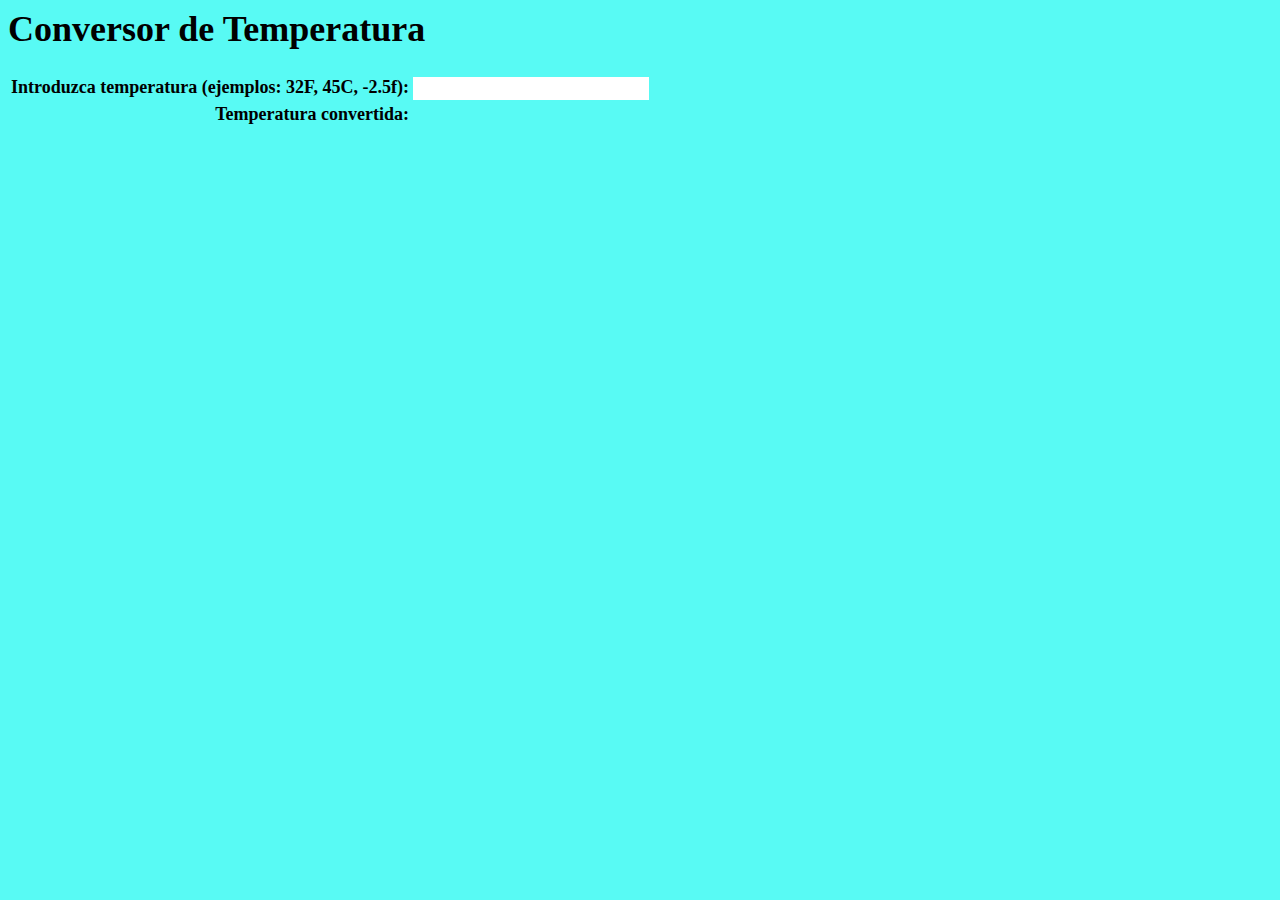
==== index.html @ 7d15eeab "Pagina" ====
<html>
  <head>
      <meta http-equiv="Content-Type" content="text/html; charset=UTF-8">
      <title>JavaScript Convertidor de temperatura</title>
      <link href="global.css" rel="stylesheet" type="text/css">

     <script type="text/javascript" src="temperature.js"></script>
  </head>
  <body>
    <h1>Conversor de Temperatura</h1>
    <table>
      <tr>
        <th>Introduzca temperatura (ejemplos: 32F, 45C, -2.5f):</th>
        <td><input id="original" onchange="calculate();"></td>
      </tr>
      <tr>
        <th>Temperatura convertida:</th>
        <td><span class="output" id="converted"></span></td>
      </tr>
    </table>
  </body>
</html>
---- global.css ----
th, td      { vertical-align: top; text-align: right; font-size:large; }     
#converted  { color: red; font-weight: bold; font-size:large;          }    
input       { text-align: right;  border: none; font-size:large;       }   
body
{
 background-color:#58FAF4;  /* azul */
 font-size:large;
}
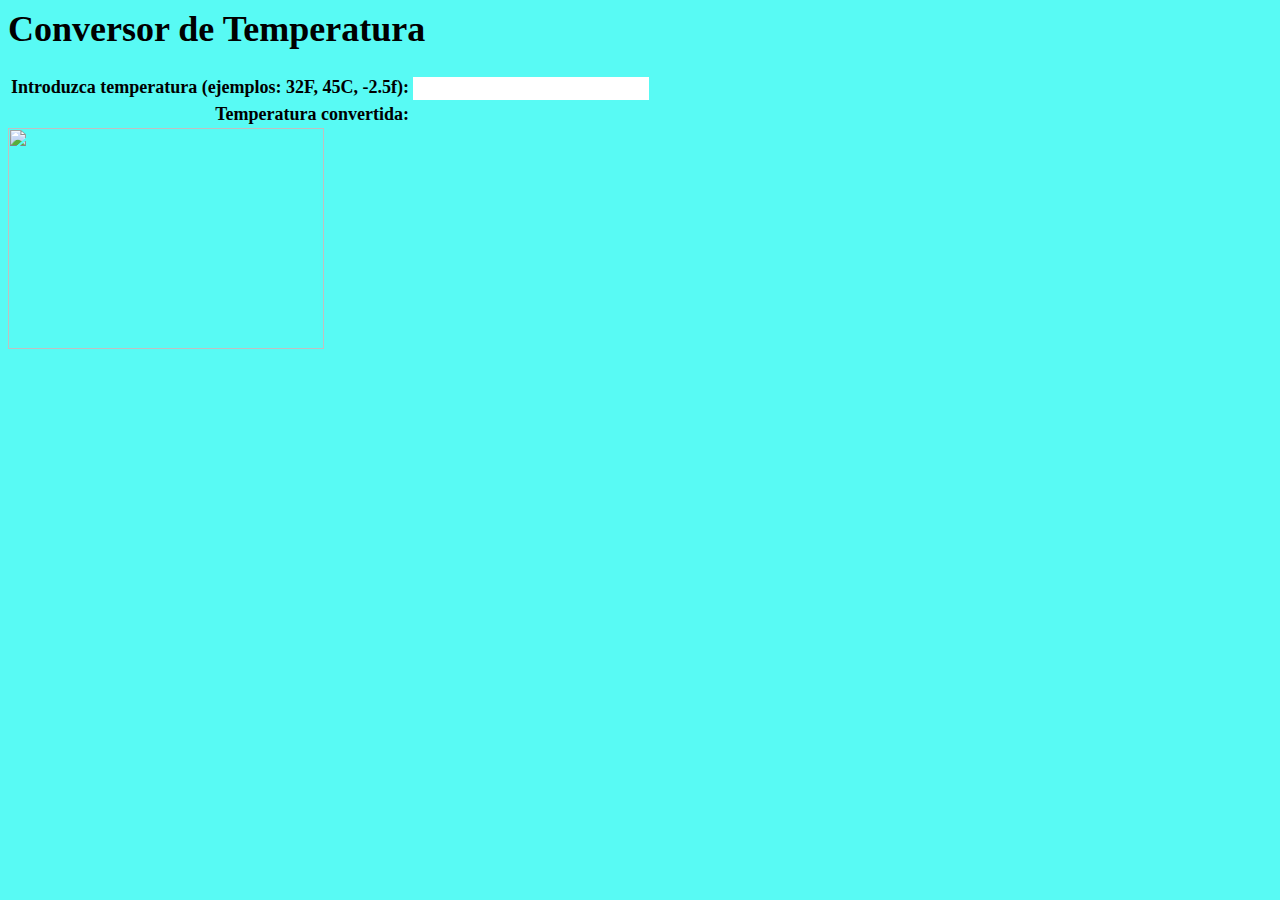
==== commit 8f626880: "Pagina" ====
--- a/index.html
+++ b/index.html
@@ -18,5 +18,8 @@
         <td><span class="output" id="converted"></span></td>
       </tr>
     </table>
+    
+    
+    <img src="http://4.bp.blogspot.com/-pnDVF0TbWqQ/TnyInFc4vDI/AAAAAAAADFU/Gmaj3Db0G_8/s1600/term%25C3%25B3metro%2Btemperatura.jpg" align="center" width=50% height=50%>
   </body>
 </html>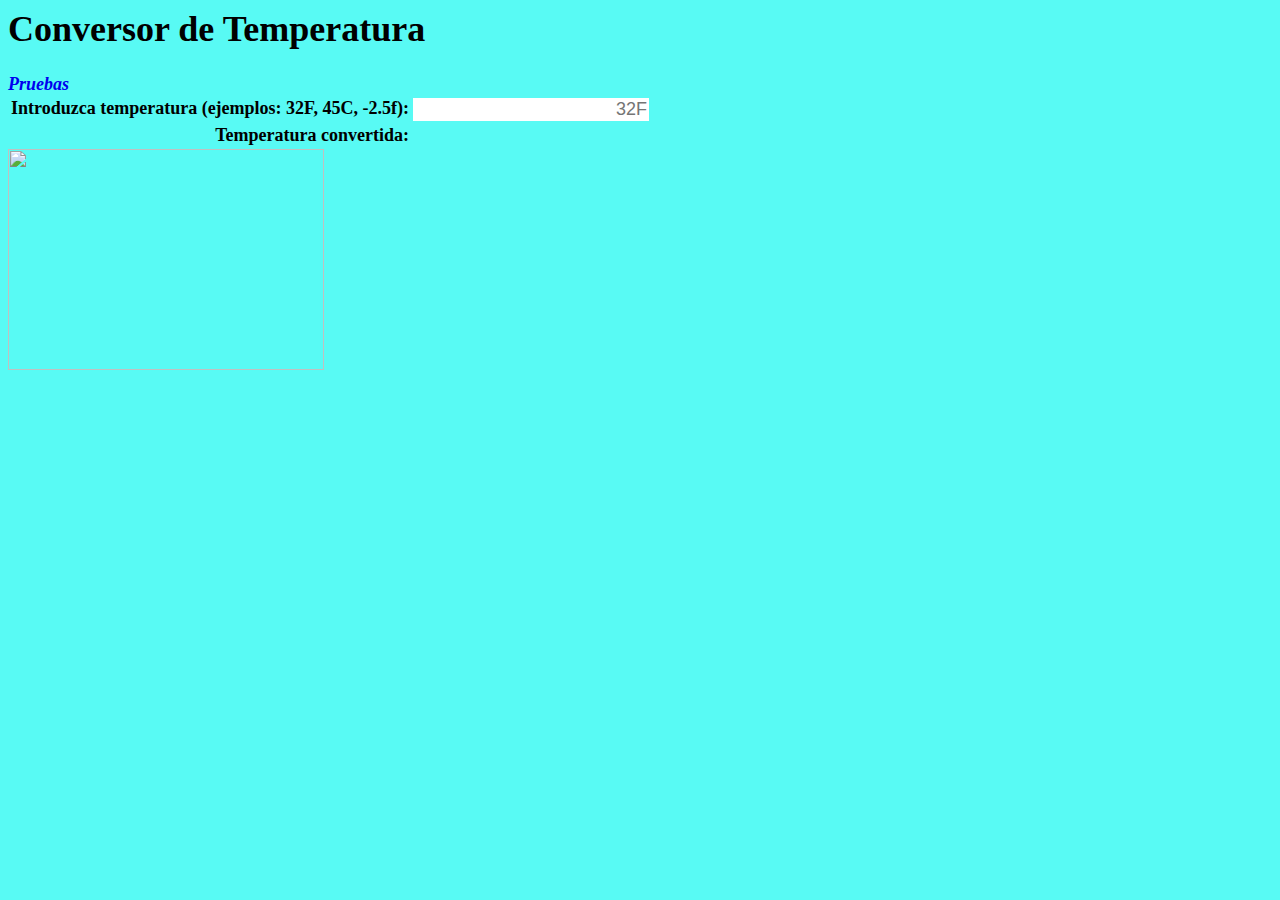
==== commit 2e3d9d78: "Practica realizada" ====
--- a/index.html
+++ b/index.html
@@ -7,11 +7,14 @@
      <script type="text/javascript" src="temperature.js"></script>
   </head>
   <body>
+  
     <h1>Conversor de Temperatura</h1>
+      <a href="tests/index.html" style="text-decoration:none"><I><b>Pruebas</b></I></a>
+
     <table>
       <tr>
         <th>Introduzca temperatura (ejemplos: 32F, 45C, -2.5f):</th>
-        <td><input id="original" onchange="calculate();"></td>
+        <td><input id="original" placeholder="32F" onchange="calculate();"></td>
       </tr>
       <tr>
         <th>Temperatura convertida:</th>
